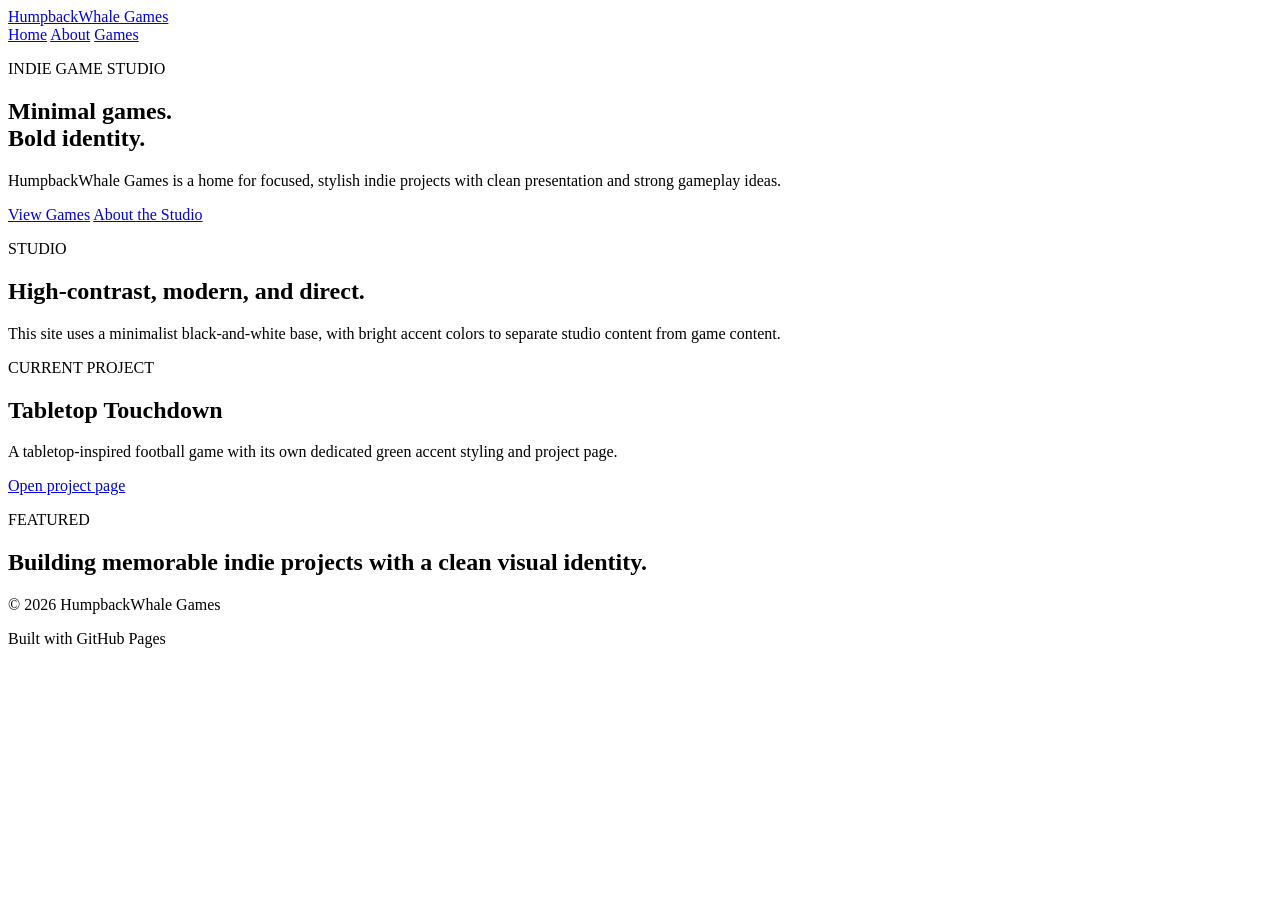
==== index.html @ f7ff7aae "Create index.html for HumpbackWhale Games website Initial creation of the HumpbackWhale Games websit" ====
<!DOCTYPE html>
<html lang="en">
<head>
  <meta charset="UTF-8" />
  <meta name="viewport" content="width=device-width, initial-scale=1.0" />
  <title>HumpbackWhale Games</title>
  <meta name="description" content="HumpbackWhale Games - indie game studio website." />
  <link rel="stylesheet" href="style.css" />
</head>
<body class="theme-company">
  <header class="site-header">
    <div class="container nav-wrap">
      <a href="index.html" class="logo">HumpbackWhale Games</a>
      <nav class="nav">
        <a href="index.html" class="active">Home</a>
        <a href="about.html">About</a>
        <a href="games.html">Games</a>
      </nav>
    </div>
  </header>

  <main>
    <section class="hero container">
      <p class="eyebrow">INDIE GAME STUDIO</p>
      <h1>Minimal games.<br />Bold identity.</h1>
      <p class="hero-text">
        HumpbackWhale Games is a home for focused, stylish indie projects with clean presentation and strong gameplay ideas.
      </p>
      <div class="hero-actions">
        <a href="games.html" class="btn btn-accent">View Games</a>
        <a href="about.html" class="btn btn-secondary">About the Studio</a>
      </div>
    </section>

    <section class="container grid-two section">
      <article class="card">
        <p class="card-label">STUDIO</p>
        <h2>High-contrast, modern, and direct.</h2>
        <p>
          This site uses a minimalist black-and-white base, with bright accent colors to separate studio content from game content.
        </p>
      </article>

      <article class="card">
        <p class="card-label">CURRENT PROJECT</p>
        <h2>Tabletop Touchdown</h2>
        <p>
          A tabletop-inspired football game with its own dedicated green accent styling and project page.
        </p>
        <a href="tabletop-touchdown.html" class="text-link">Open project page</a>
      </article>
    </section>

    <section class="container section">
      <div class="feature-banner">
        <p class="feature-label">FEATURED</p>
        <h2>Building memorable indie projects with a clean visual identity.</h2>
      </div>
    </section>
  </main>

  <footer class="site-footer">
    <div class="container footer-wrap">
      <p>© 2026 HumpbackWhale Games</p>
      <p>Built with GitHub Pages</p>
    </div>
  </footer>
</body>
</html>
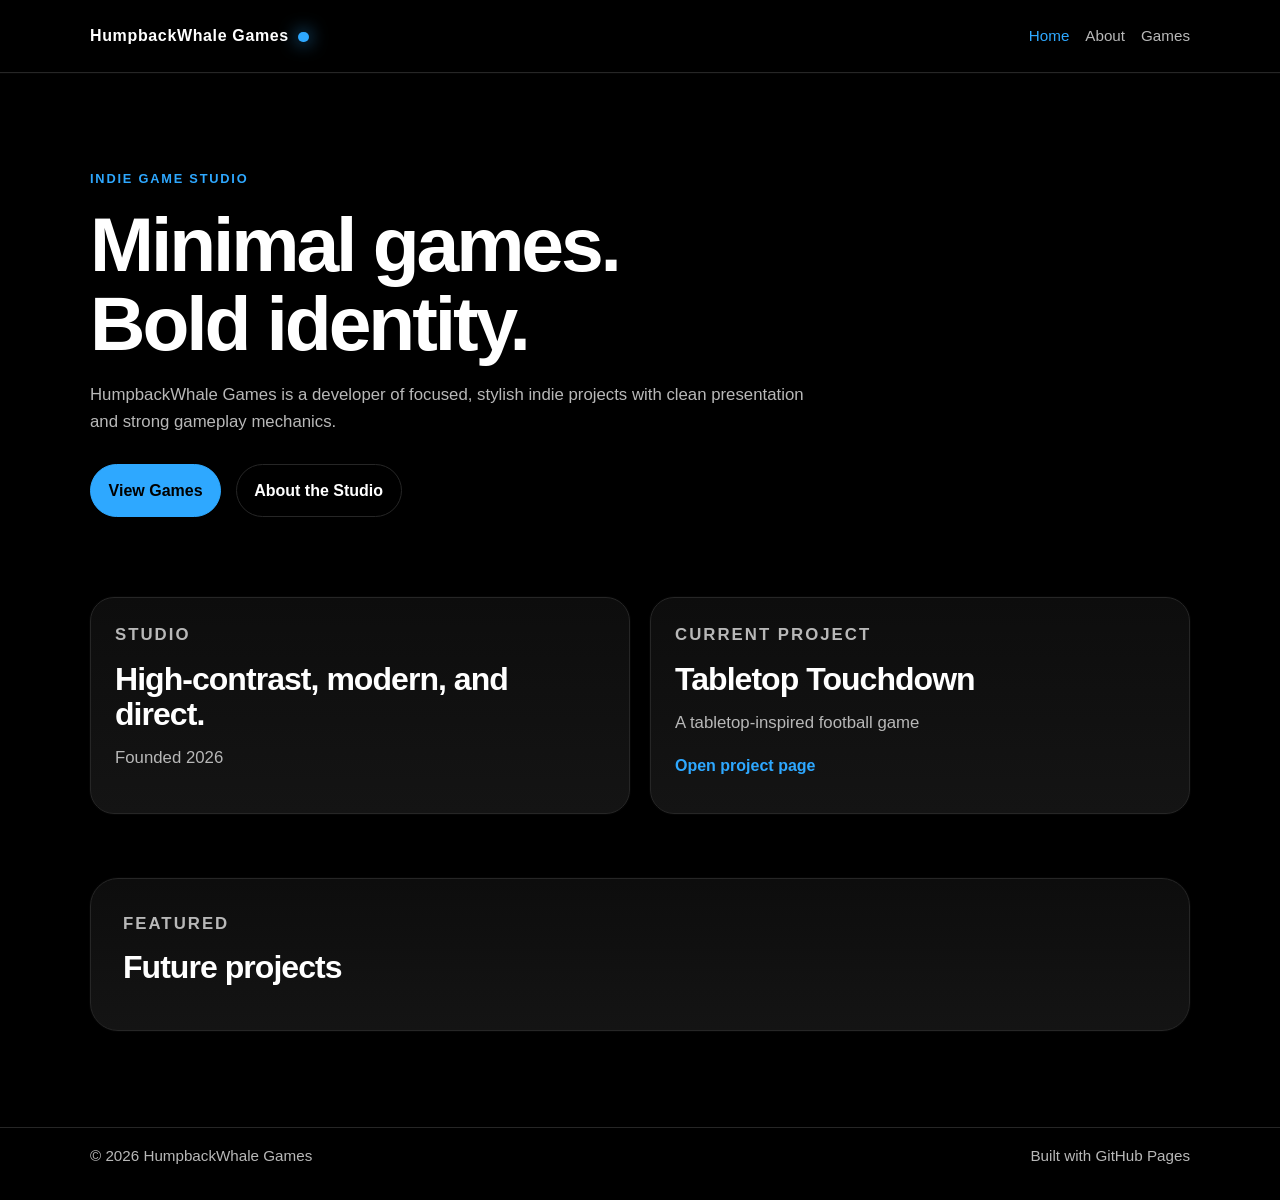
==== commit 57a1a6cd: "Update index.html" ====
--- a/index.html
+++ b/index.html
@@ -24,7 +24,7 @@
       <p class="eyebrow">INDIE GAME STUDIO</p>
       <h1>Minimal games.<br />Bold identity.</h1>
       <p class="hero-text">
-        HumpbackWhale Games is a home for focused, stylish indie projects with clean presentation and strong gameplay ideas.
+        HumpbackWhale Games is a developer of focused, stylish indie projects with clean presentation and strong gameplay mechanics.
       </p>
       <div class="hero-actions">
         <a href="games.html" class="btn btn-accent">View Games</a>
@@ -37,7 +37,7 @@
         <p class="card-label">STUDIO</p>
         <h2>High-contrast, modern, and direct.</h2>
         <p>
-          This site uses a minimalist black-and-white base, with bright accent colors to separate studio content from game content.
+          Founded 2026
         </p>
       </article>
 
@@ -45,7 +45,7 @@
         <p class="card-label">CURRENT PROJECT</p>
         <h2>Tabletop Touchdown</h2>
         <p>
-          A tabletop-inspired football game with its own dedicated green accent styling and project page.
+          A tabletop-inspired football game
         </p>
         <a href="tabletop-touchdown.html" class="text-link">Open project page</a>
       </article>
@@ -54,7 +54,7 @@
     <section class="container section">
       <div class="feature-banner">
         <p class="feature-label">FEATURED</p>
-        <h2>Building memorable indie projects with a clean visual identity.</h2>
+        <h2>Future projects</h2>
       </div>
     </section>
   </main>
--- a/style.css
+++ b/style.css
@@ -0,0 +1,309 @@
+:root {
+  --bg: #000000;
+  --surface: #0d0d0d;
+  --surface-2: #141414;
+  --text: #ffffff;
+  --muted: #b8b8b8;
+  --border: #262626;
+
+  --company-accent: #2ea8ff;
+  --company-accent-soft: rgba(46, 168, 255, 0.14);
+
+  --game-accent: #38e27a;
+  --game-accent-soft: rgba(56, 226, 122, 0.14);
+}
+
+* {
+  box-sizing: border-box;
+}
+
+html {
+  scroll-behavior: smooth;
+}
+
+body {
+  margin: 0;
+  background: var(--bg);
+  color: var(--text);
+  font-family: Inter, Arial, Helvetica, sans-serif;
+  line-height: 1.6;
+}
+
+a {
+  color: inherit;
+  text-decoration: none;
+}
+
+img {
+  max-width: 100%;
+  display: block;
+}
+
+.container {
+  width: min(1100px, calc(100% - 2rem));
+  margin: 0 auto;
+}
+
+.site-header {
+  position: sticky;
+  top: 0;
+  z-index: 20;
+  background: rgba(0, 0, 0, 0.88);
+  backdrop-filter: blur(10px);
+  border-bottom: 1px solid var(--border);
+}
+
+.nav-wrap {
+  display: flex;
+  align-items: center;
+  justify-content: space-between;
+  min-height: 72px;
+  gap: 1rem;
+}
+
+.logo {
+  font-size: 1rem;
+  font-weight: 700;
+  letter-spacing: 0.04em;
+}
+
+.nav {
+  display: flex;
+  gap: 1rem;
+  flex-wrap: wrap;
+}
+
+.nav a {
+  color: var(--muted);
+  font-size: 0.95rem;
+  transition: color 0.2s ease;
+}
+
+.nav a:hover,
+.nav a.active {
+  color: var(--accent);
+}
+
+.hero {
+  padding: 6rem 0 4rem;
+}
+
+.eyebrow {
+  color: var(--accent);
+  font-size: 0.8rem;
+  font-weight: 700;
+  letter-spacing: 0.14em;
+  text-transform: uppercase;
+  margin-bottom: 1rem;
+}
+
+h1,
+h2,
+h3,
+p {
+  margin-top: 0;
+}
+
+h1 {
+  font-size: clamp(2.5rem, 6vw, 5rem);
+  line-height: 1.02;
+  letter-spacing: -0.04em;
+  margin-bottom: 1.25rem;
+}
+
+h2 {
+  font-size: clamp(1.4rem, 3vw, 2rem);
+  line-height: 1.1;
+  letter-spacing: -0.03em;
+  margin-bottom: 0.8rem;
+}
+
+.hero-text,
+.content-block p,
+.card p,
+.feature-banner p {
+  color: var(--muted);
+  font-size: 1.05rem;
+}
+
+.hero-text {
+  max-width: 720px;
+  margin-bottom: 1.75rem;
+}
+
+.hero-actions {
+  display: flex;
+  gap: 0.9rem;
+  flex-wrap: wrap;
+}
+
+.btn {
+  display: inline-flex;
+  align-items: center;
+  justify-content: center;
+  min-height: 48px;
+  padding: 0.8rem 1.1rem;
+  border-radius: 999px;
+  font-weight: 700;
+  border: 1px solid var(--border);
+  transition: transform 0.2s ease, border-color 0.2s ease, background 0.2s ease;
+}
+
+.btn:hover {
+  transform: translateY(-1px);
+}
+
+.btn-accent {
+  background: var(--accent);
+  color: #000;
+  border-color: var(--accent);
+}
+
+.btn-secondary {
+  background: transparent;
+  color: var(--text);
+}
+
+.btn-secondary:hover {
+  border-color: var(--accent);
+}
+
+.section {
+  padding: 1rem 0 3rem;
+}
+
+.grid-two {
+  display: grid;
+  grid-template-columns: repeat(2, minmax(0, 1fr));
+  gap: 1.25rem;
+}
+
+.card {
+  background: linear-gradient(180deg, var(--surface), var(--surface-2));
+  border: 1px solid var(--border);
+  border-radius: 24px;
+  padding: 1.5rem;
+}
+
+.card-label,
+.feature-label {
+  color: var(--accent);
+  text-transform: uppercase;
+  letter-spacing: 0.12em;
+  font-size: 0.75rem;
+  font-weight: 700;
+  margin-bottom: 0.8rem;
+}
+
+.text-link {
+  color: var(--accent);
+  font-weight: 700;
+}
+
+.text-link:hover {
+  text-decoration: underline;
+}
+
+.feature-banner {
+  border: 1px solid var(--border);
+  border-radius: 28px;
+  padding: 2rem;
+  background:
+    linear-gradient(180deg, var(--surface), var(--surface-2));
+  box-shadow: inset 0 0 0 1px rgba(255,255,255,0.02);
+}
+
+.page-main {
+  padding: 4rem 0;
+}
+
+.page-title {
+  margin-bottom: 1.5rem;
+}
+
+.content-block {
+  max-width: 760px;
+  margin-bottom: 2rem;
+}
+
+.game-card {
+  display: flex;
+  align-items: center;
+  justify-content: space-between;
+  gap: 1rem;
+}
+
+.site-footer {
+  border-top: 1px solid var(--border);
+  margin-top: 3rem;
+}
+
+.footer-wrap {
+  min-height: 72px;
+  display: flex;
+  align-items: center;
+  justify-content: space-between;
+  gap: 1rem;
+  color: var(--muted);
+  font-size: 0.95rem;
+  flex-wrap: wrap;
+}
+
+.theme-company {
+  --accent: var(--company-accent);
+  --accent-soft: var(--company-accent-soft);
+}
+
+.theme-game {
+  --accent: var(--game-accent);
+  --accent-soft: var(--game-accent-soft);
+}
+
+.theme-company .logo::after,
+.theme-game .logo::after {
+  content: "";
+  display: inline-block;
+  width: 0.65rem;
+  height: 0.65rem;
+  border-radius: 999px;
+  margin-left: 0.6rem;
+  vertical-align: middle;
+  background: var(--accent);
+  box-shadow: 0 0 18px var(--accent);
+}
+
+.card,
+.feature-banner,
+.site-header {
+  box-shadow: 0 0 0 1px rgba(255,255,255,0.02);
+}
+
+.theme-company .card:hover,
+.theme-company .feature-banner:hover,
+.theme-game .card:hover,
+.theme-game .feature-banner:hover {
+  border-color: var(--accent);
+  transition: border-color 0.2s ease;
+}
+
+@media (max-width: 800px) {
+  .grid-two {
+    grid-template-columns: 1fr;
+  }
+
+  .game-card {
+    flex-direction: column;
+    align-items: flex-start;
+  }
+
+  .nav-wrap {
+    flex-direction: column;
+    align-items: flex-start;
+    justify-content: center;
+    padding: 0.8rem 0;
+  }
+
+  .hero {
+    padding: 4.5rem 0 3rem;
+  }
+}
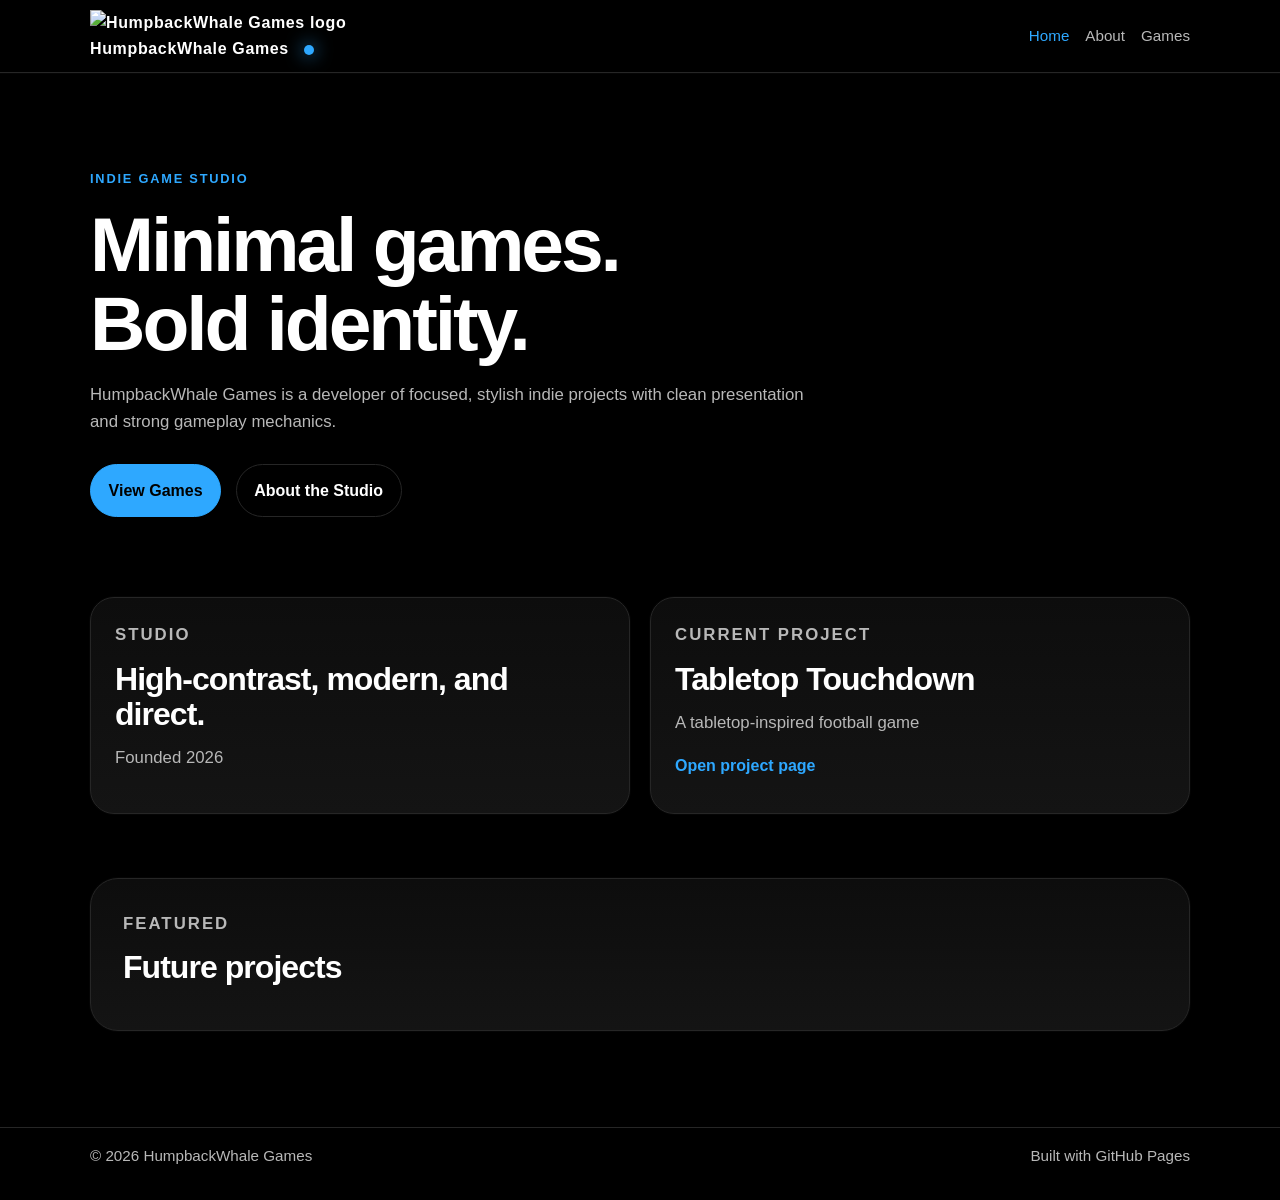
==== commit c454fb9c: "Update index.html" ====
--- a/index.html
+++ b/index.html
@@ -10,7 +10,10 @@
 <body class="theme-company">
   <header class="site-header">
     <div class="container nav-wrap">
-      <a href="index.html" class="logo">HumpbackWhale Games</a>
+      <a href="index.html" class="logo">
+        <img src="images/hwg-logo.png" alt="HumpbackWhale Games logo" class="logo-mark" />
+        <span>HumpbackWhale Games</span>
+      </a>
       <nav class="nav">
         <a href="index.html" class="active">Home</a>
         <a href="about.html">About</a>
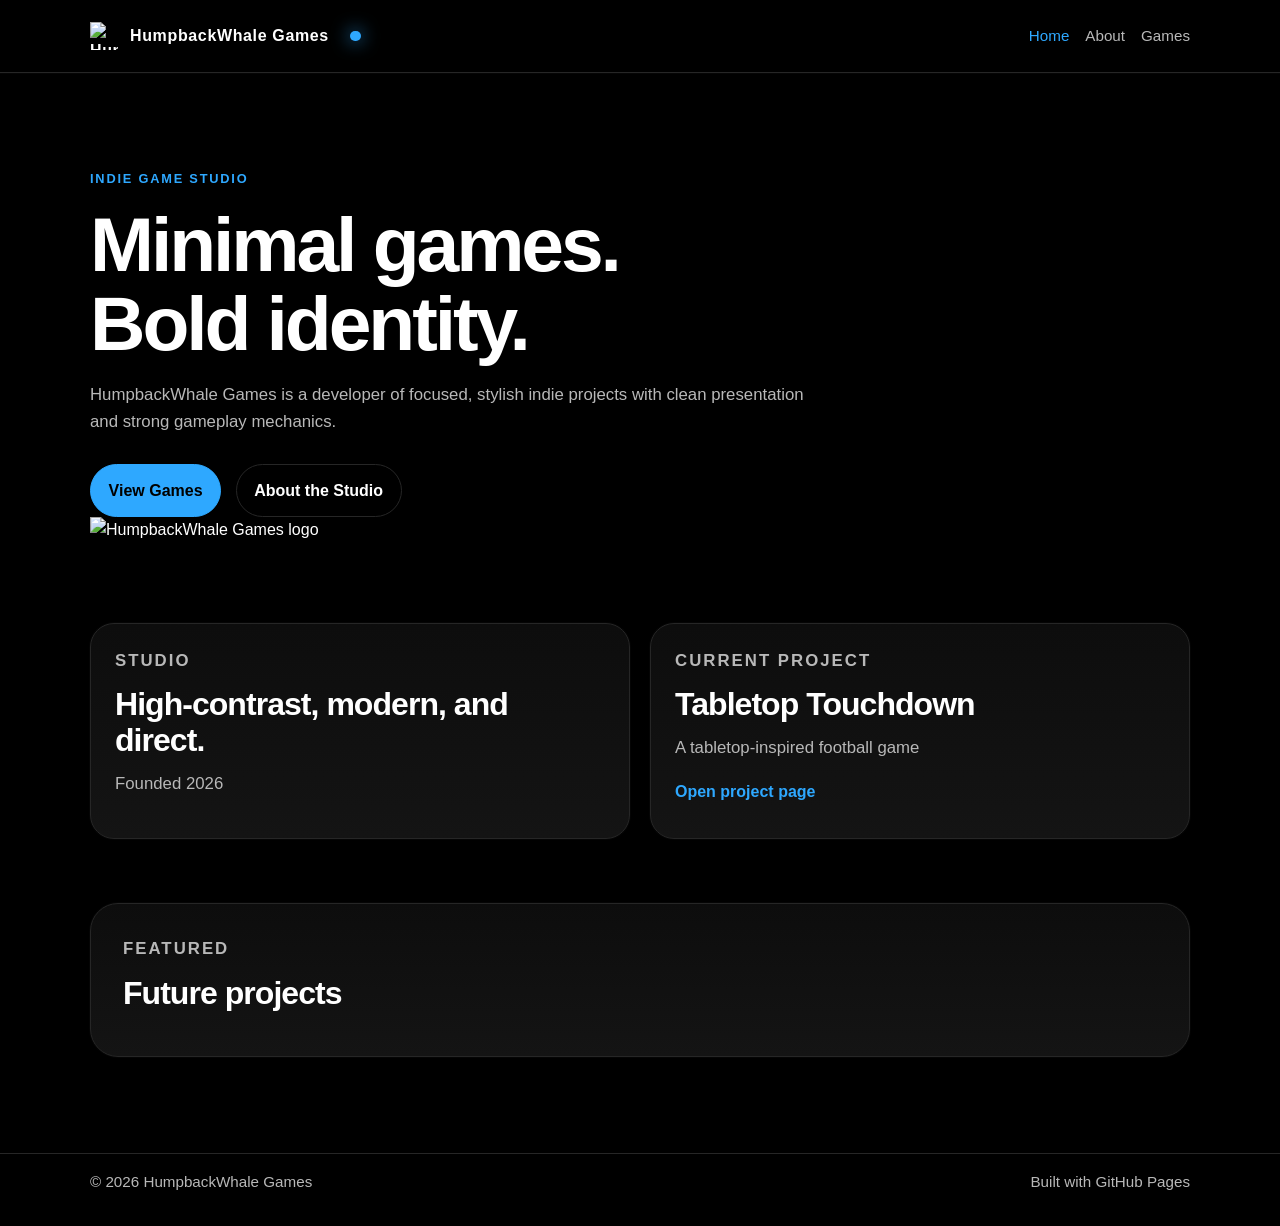
==== commit 9b732915: "Add hero art section with logo image" ====
--- a/index.html
+++ b/index.html
@@ -32,6 +32,10 @@
       <div class="hero-actions">
         <a href="games.html" class="btn btn-accent">View Games</a>
         <a href="about.html" class="btn btn-secondary">About the Studio</a>
+      </div>
+
+      <div class="hero-art">
+        <img src="images/hwg-logo.png" alt="HumpbackWhale Games logo" class="hero-logo" />
       </div>
     </section>
 
--- a/style.css
+++ b/style.css
@@ -62,9 +62,19 @@
 }
 
 .logo {
+  display: inline-flex;
+  align-items: center;
+  gap: 0.75rem;
   font-size: 1rem;
   font-weight: 700;
   letter-spacing: 0.04em;
+}
+
+.logo-mark {
+  width: 28px;
+  height: 28px;
+  object-fit: contain;
+  display: block;
 }
 
 .nav {
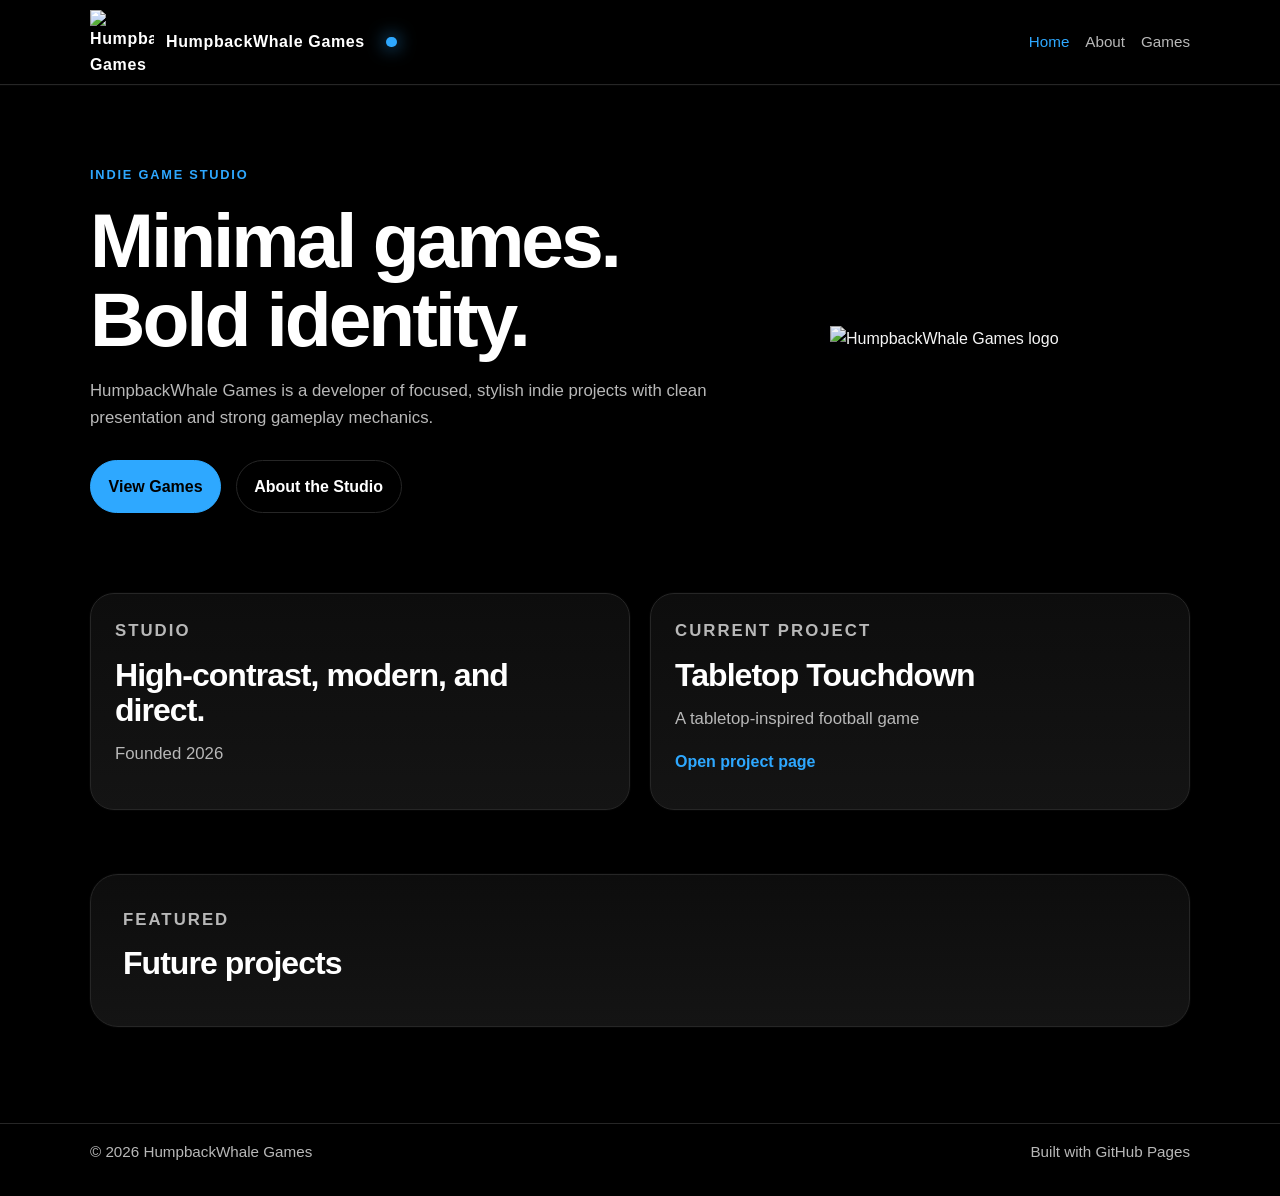
==== commit a346406d: "Adjust hero layout and enlarge header logo" ====
--- a/index.html
+++ b/index.html
@@ -24,18 +24,22 @@
 
   <main>
     <section class="hero container">
-      <p class="eyebrow">INDIE GAME STUDIO</p>
-      <h1>Minimal games.<br />Bold identity.</h1>
-      <p class="hero-text">
-        HumpbackWhale Games is a developer of focused, stylish indie projects with clean presentation and strong gameplay mechanics.
-      </p>
-      <div class="hero-actions">
-        <a href="games.html" class="btn btn-accent">View Games</a>
-        <a href="about.html" class="btn btn-secondary">About the Studio</a>
-      </div>
+      <div class="hero-grid">
+        <div class="hero-copy">
+          <p class="eyebrow">INDIE GAME STUDIO</p>
+          <h1>Minimal games.<br />Bold identity.</h1>
+          <p class="hero-text">
+            HumpbackWhale Games is a developer of focused, stylish indie projects with clean presentation and strong gameplay mechanics.
+          </p>
+          <div class="hero-actions">
+            <a href="games.html" class="btn btn-accent">View Games</a>
+            <a href="about.html" class="btn btn-secondary">About the Studio</a>
+          </div>
+        </div>
 
-      <div class="hero-art">
-        <img src="images/hwg-logo.png" alt="HumpbackWhale Games logo" class="hero-logo" />
+        <div class="hero-art">
+          <img src="images/hwg-logo.png" alt="HumpbackWhale Games logo" class="hero-logo" />
+        </div>
       </div>
     </section>
 
--- a/style.css
+++ b/style.css
@@ -57,7 +57,7 @@
   display: flex;
   align-items: center;
   justify-content: space-between;
-  min-height: 72px;
+  min-height: 84px;
   gap: 1rem;
 }
 
@@ -71,10 +71,11 @@
 }
 
 .logo-mark {
-  width: 28px;
-  height: 28px;
+  width: 64px;
+  height: 64px;
   object-fit: contain;
   display: block;
+  flex-shrink: 0;
 }
 
 .nav {
@@ -95,8 +96,9 @@
 }
 
 .hero {
-  padding: 6rem 0 4rem;
-}
+  padding: 5rem 0 4rem;
+}
+
 
 .eyebrow {
   color: var(--accent);
@@ -145,6 +147,36 @@
   display: flex;
   gap: 0.9rem;
   flex-wrap: wrap;
+}
+
+.hero-grid {
+  display: grid;
+  grid-template-columns: minmax(0, 1.15fr) minmax(280px, 380px);
+  align-items: center;
+  gap: 3.5rem;
+}
+
+.hero-copy {
+  min-width: 0;
+  max-width: 720px;
+}
+
+.hero-art {
+  display: flex;
+  align-items: center;
+  justify-content: center;
+  align-self: center;
+}
+
+.hero-logo {
+  width: 100%;
+  max-width: 340px;
+  max-height: 340px;
+  height: auto;
+  object-fit: contain;
+  display: block;
+  opacity: 0.96;
+  filter: drop-shadow(0 0 20px rgba(46, 168, 255, 0.08));
 }
 
 .btn {
@@ -316,4 +348,18 @@
   .hero {
     padding: 4.5rem 0 3rem;
   }
-}
+
+  .hero-grid {
+    grid-template-columns: 1fr;
+    gap: 2rem;
+  }
+
+  .hero-art {
+    justify-content: flex-start;
+  }
+
+  .hero-logo {
+    max-width: 220px;
+    max-height: 220px;
+  }
+}
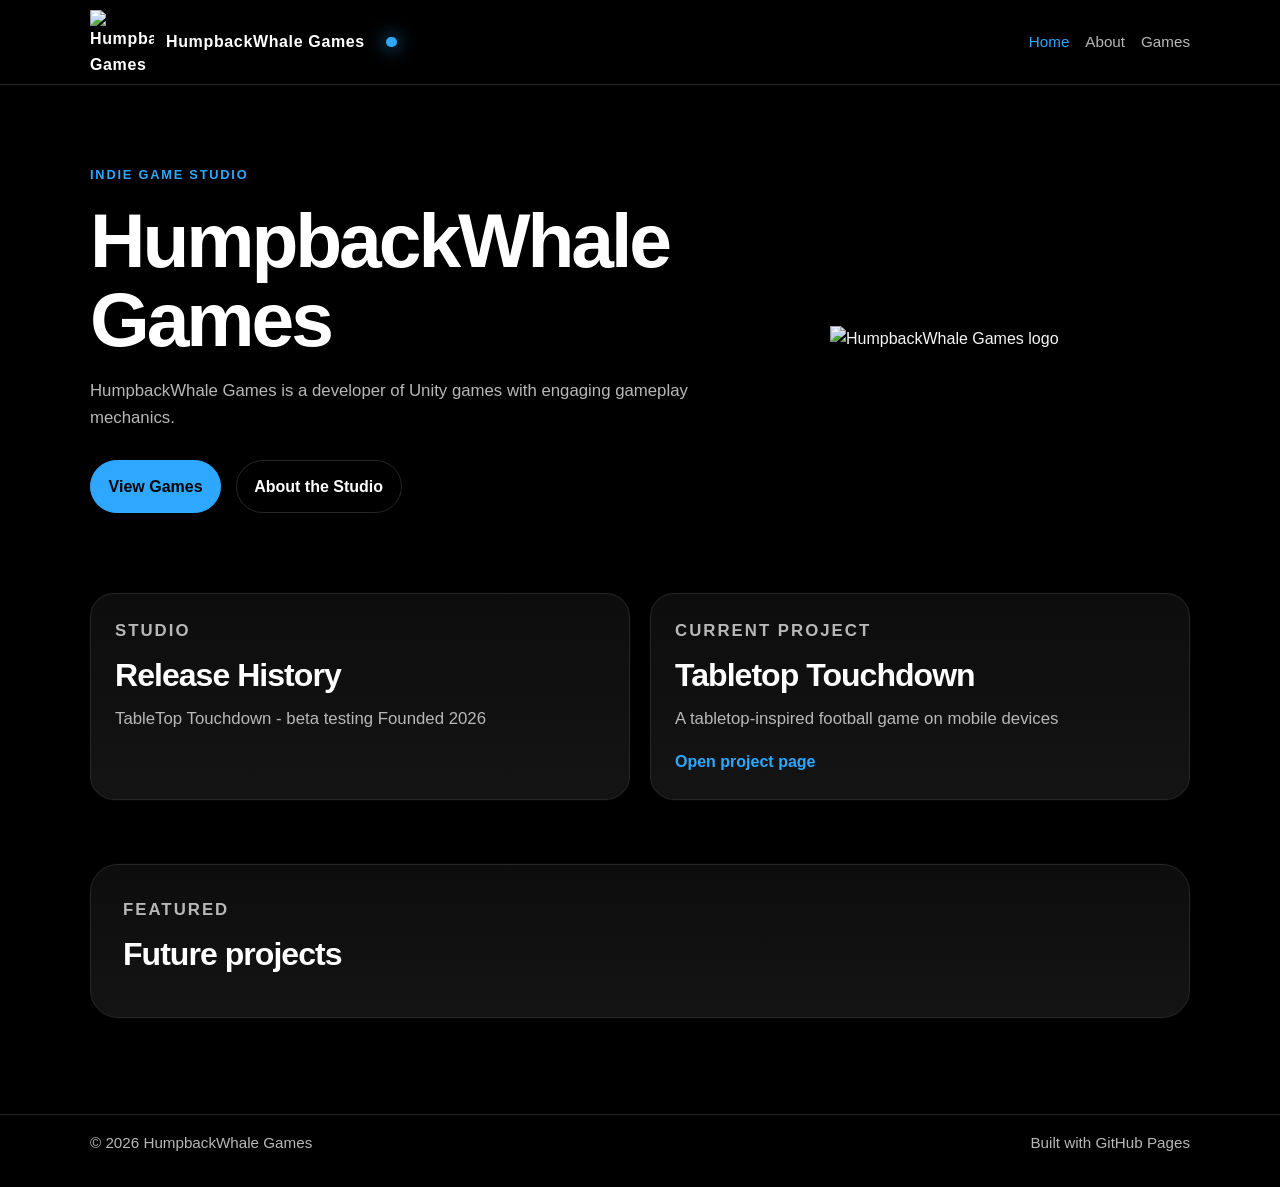
==== commit e917c330: "Revise hero section and project descriptions Updated the studio description and project details for " ====
--- a/index.html
+++ b/index.html
@@ -27,9 +27,9 @@
       <div class="hero-grid">
         <div class="hero-copy">
           <p class="eyebrow">INDIE GAME STUDIO</p>
-          <h1>Minimal games.<br />Bold identity.</h1>
+          <h1>HumpbackWhale<br />Games</h1>
           <p class="hero-text">
-            HumpbackWhale Games is a developer of focused, stylish indie projects with clean presentation and strong gameplay mechanics.
+            HumpbackWhale Games is a developer of Unity games with engaging gameplay mechanics.
           </p>
           <div class="hero-actions">
             <a href="games.html" class="btn btn-accent">View Games</a>
@@ -46,8 +46,9 @@
     <section class="container grid-two section">
       <article class="card">
         <p class="card-label">STUDIO</p>
-        <h2>High-contrast, modern, and direct.</h2>
+        <h2>Release History</h2>
         <p>
+          TableTop Touchdown - beta testing
           Founded 2026
         </p>
       </article>
@@ -56,7 +57,7 @@
         <p class="card-label">CURRENT PROJECT</p>
         <h2>Tabletop Touchdown</h2>
         <p>
-          A tabletop-inspired football game
+          A tabletop-inspired football game on mobile devices
         </p>
         <a href="tabletop-touchdown.html" class="text-link">Open project page</a>
       </article>
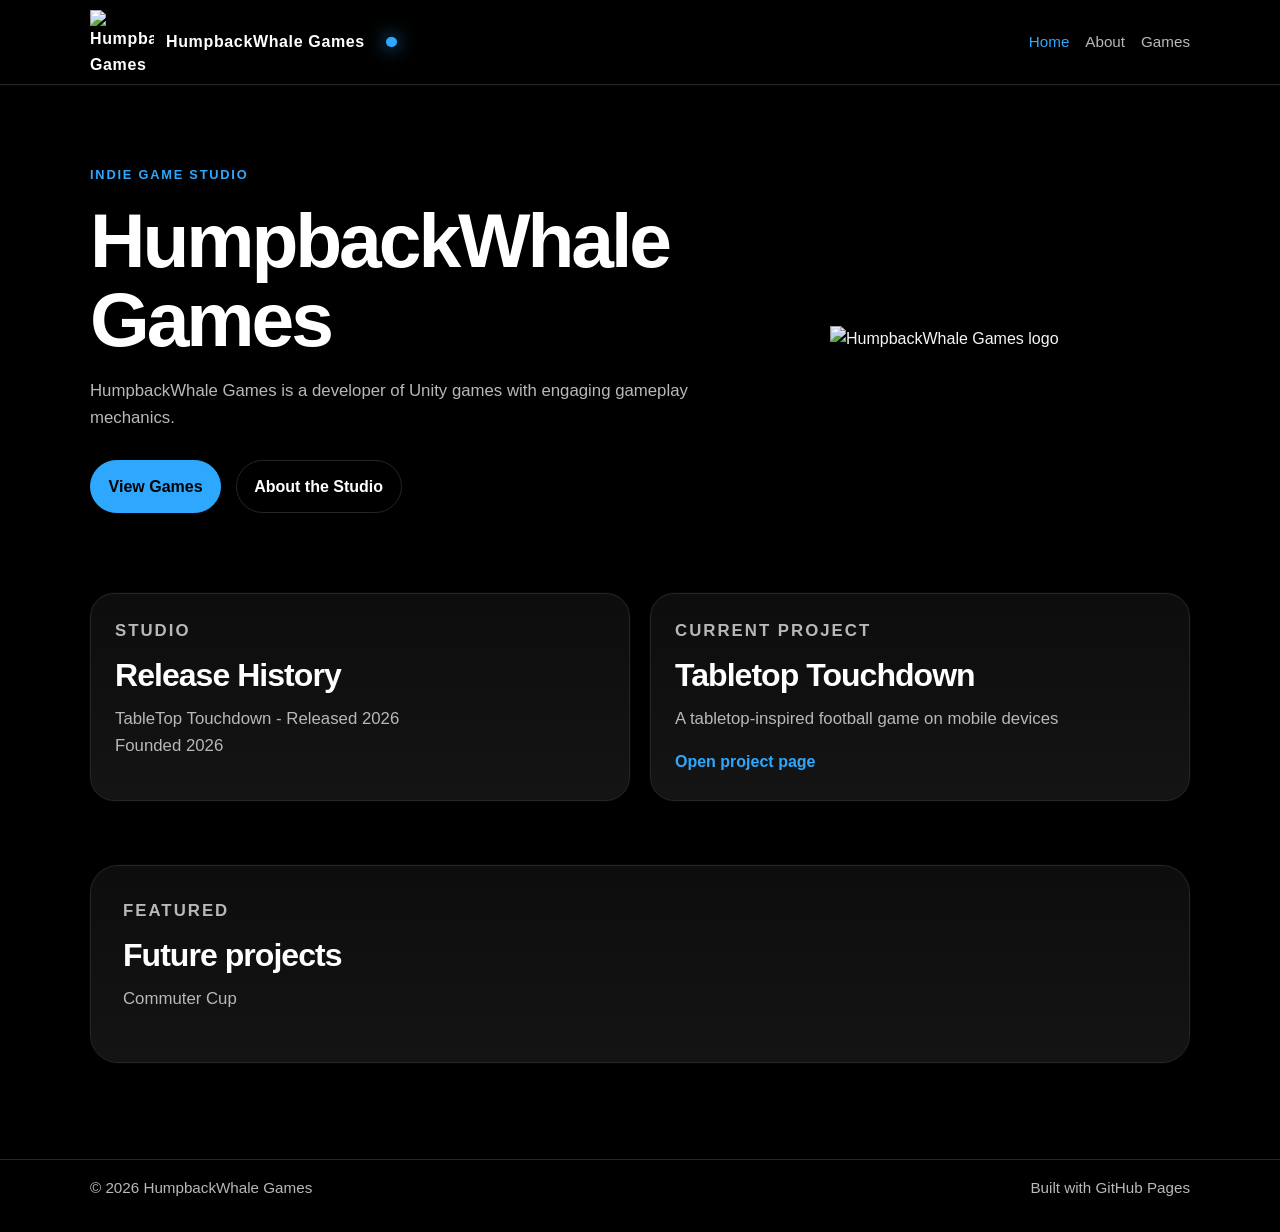
==== commit d0a871a1: "Ensure Founded 2026 renders on its own line" ====
--- a/index.html
+++ b/index.html
@@ -5,6 +5,7 @@
   <meta name="viewport" content="width=device-width, initial-scale=1.0" />
   <title>HumpbackWhale Games</title>
   <meta name="description" content="HumpbackWhale Games - indie game studio website." />
+  <link rel="icon" type="image/png" href="images/favicon.png" />
   <link rel="stylesheet" href="style.css" />
 </head>
 <body class="theme-company">
@@ -48,8 +49,8 @@
         <p class="card-label">STUDIO</p>
         <h2>Release History</h2>
         <p>
-          TableTop Touchdown - beta testing
-          Founded 2026
+          TableTop Touchdown - Released 2026
+          <span class="line-below">Founded 2026</span>
         </p>
       </article>
 
@@ -67,6 +68,7 @@
       <div class="feature-banner">
         <p class="feature-label">FEATURED</p>
         <h2>Future projects</h2>
+        <p>Commuter Cup</p>
       </div>
     </section>
   </main>
--- a/style.css
+++ b/style.css
@@ -136,6 +136,10 @@
 .feature-banner p {
   color: var(--muted);
   font-size: 1.05rem;
+}
+
+.line-below {
+  display: block;
 }
 
 .hero-text {
@@ -266,6 +270,34 @@
 .content-block {
   max-width: 760px;
   margin-bottom: 2rem;
+}
+
+
+.privacy-policy h2 {
+  margin-top: 1.9rem;
+  margin-bottom: 0.6rem;
+  font-size: clamp(1.2rem, 2.2vw, 1.6rem);
+}
+
+.privacy-policy h3 {
+  margin-top: 1.3rem;
+  margin-bottom: 0.5rem;
+  font-size: 1.05rem;
+  letter-spacing: -0.01em;
+}
+
+.privacy-policy p {
+  margin-bottom: 0.9rem;
+}
+
+.privacy-policy ul {
+  margin: 0 0 1rem 1.25rem;
+  padding: 0;
+  color: var(--muted);
+}
+
+.privacy-policy li {
+  margin-bottom: 0.4rem;
 }
 
 .game-card {
@@ -350,11 +382,18 @@
   }
 
   .hero-grid {
-    grid-template-columns: 1fr;
-    gap: 2rem;
+    display: flex;
+    flex-direction: column;
+    align-items: flex-start;
+    gap: 1.25rem;
+  }
+
+  .hero-copy {
+    width: 100%;
   }
 
   .hero-art {
+    order: 2;
     justify-content: flex-start;
   }
 
